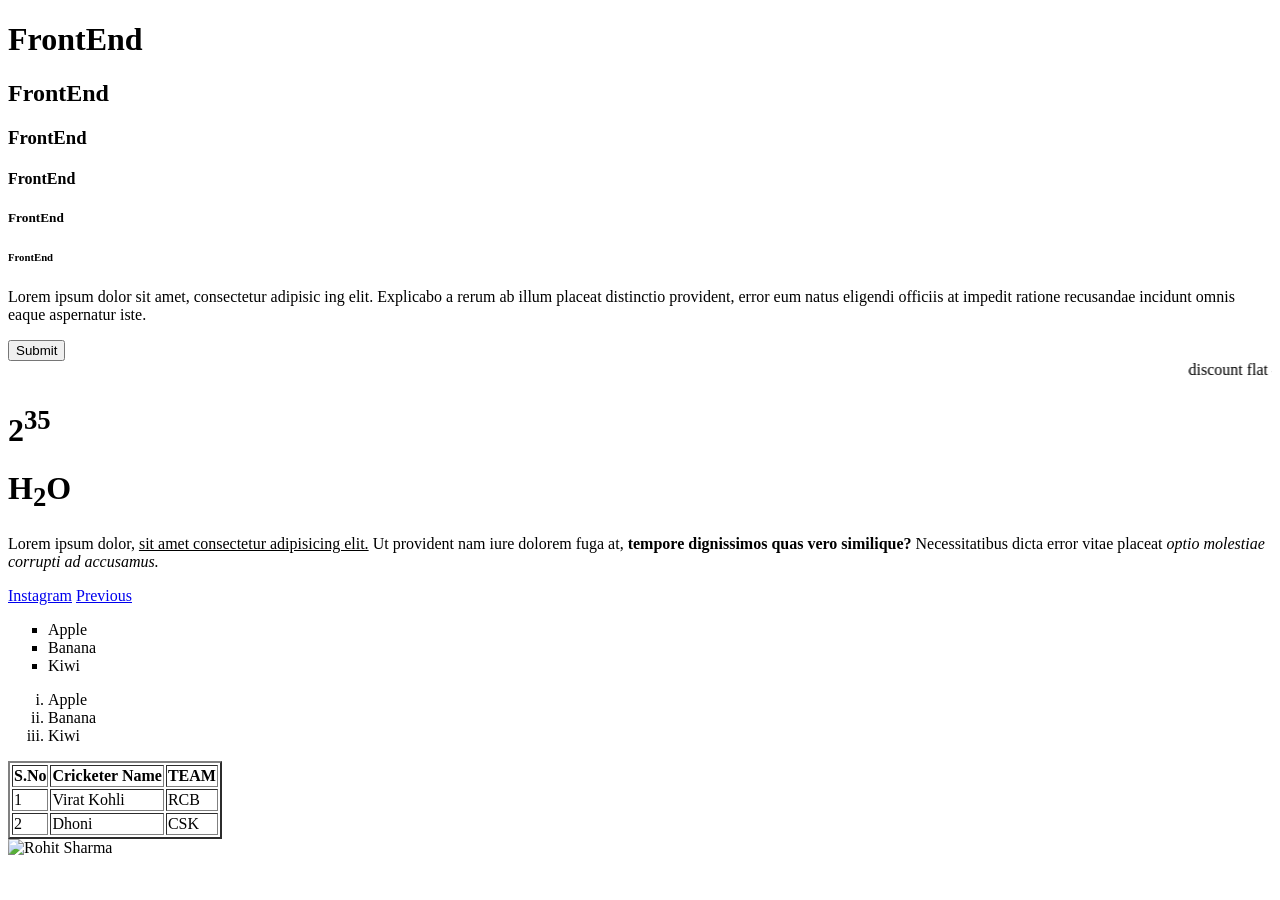
==== one.html @ cb4609ac "Add files via upload" ====
<!DOCTYPE html>
<html lang="en">
<head>
    <meta charset="UTF-8">
    <meta name="viewport" content="width=device-width, initial-scale=1.0">
    <title>Document</title>
</head>
<body>
    <!-- HTML Heading Tags -->

    <h1>FrontEnd</h1>
    <h2>FrontEnd</h2>
    <h3>FrontEnd</h3>
    <h4>FrontEnd</h4>
    <h5>FrontEnd</h5>
    <h6>FrontEnd</h6>

    <!-- Paragraph Tag -->

    <p>Lorem ipsum dolor sit amet, consectetur adipisic
    ing elit. Explicabo a rerum ab illum placeat distinctio provident,
    error eum natus eligendi officiis at impedit 
    ratione recusandae incidunt omnis eaque aspernatur iste.
    </p>

    <!-- button Tag -->

    <button> Submit </button>

    <!-- Marquee Tag  -->

    <marquee>discount flat 45%</marquee>

    <!-- Superscript , Subscript -->

    <h1>2<sup>35</sup></h1>

    <h1>H<sub>2</sub>O</h1>

    <!-- underline , bold , italic -->

    <p>Lorem ipsum dolor, <u>sit amet consectetur adipisicing elit.</u> Ut provident nam iure dolorem fuga at, <b>tempore dignissimos quas vero similique? </b>Necessitatibus dicta error vitae placeat <i>optio molestiae corrupti ad accusamus.</i></p>


    <!-- anchnor tag , external link -->
    <!-- href -- hyper refrenece -->
    <a href="https://www.instagram.com">Instagram</a>

    <a href = "index.html">Previous</a>

    <!-- Lists  -->
    <!--ul - unordered lists  -->

    <ul style = "list-style-type: square;">

        <li>Apple</li>
        <li>Banana</li>
        <li>Kiwi</li>
    </ul>


    <!-- ol -- ordered lists -->

    <ol type = "i">
        <li>Apple</li>
        <li>Banana</li>
        <li>Kiwi</li>
    </ol>

    <!-- table , tr - table row  , th - table header , td -table data -->

    <table border = "2px" cellspacing="'0px">
        <tr>
            <th>S.No</th>
            <th>Cricketer Name</th>
            <th>TEAM</th>
        </tr>
        <tr>
            <td>1</td>
            <td>Virat Kohli</td>
            <td>RCB</td>
        </tr>
        
        <tr>
            <td>2</td>
            <td>Dhoni</td>
            <td>CSK</td>
        </tr>



    </table>

    <!-- image tag - no closing tag , void tag -->

    <img src="https://wallpapers.ipl.com/files/preview/960x1384/46598177690917063plyxlrw2iyfrmadx34eevjrwgozghqiby66ayiankf093xrlzlghb6n97xxttgrzdt78bxcs6fckc4thljbqmqfri1kgmowrl7.jpg" alt="Rohit Sharma" width="50%">


    
</body>
</html>
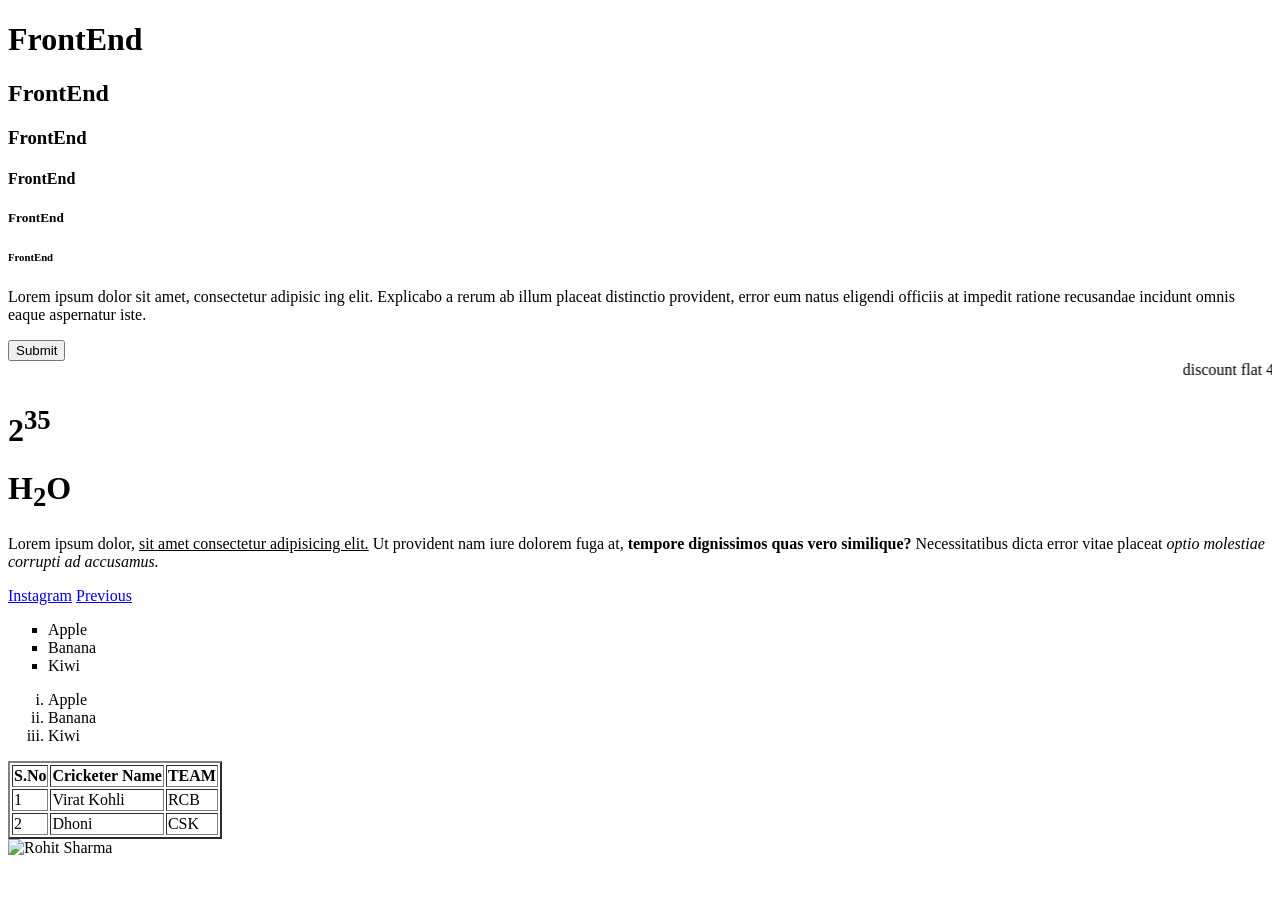
==== commit c298da84: "Update one.html" ====
--- a/one.html
+++ b/one.html
@@ -42,6 +42,8 @@
     <p>Lorem ipsum dolor, <u>sit amet consectetur adipisicing elit.</u> Ut provident nam iure dolorem fuga at, <b>tempore dignissimos quas vero similique? </b>Necessitatibus dicta error vitae placeat <i>optio molestiae corrupti ad accusamus.</i></p>
 
 
+
+    
     <!-- anchnor tag , external link -->
     <!-- href -- hyper refrenece -->
     <a href="https://www.instagram.com">Instagram</a>
@@ -98,4 +100,4 @@
 
     
 </body>
-</html>+</html>
